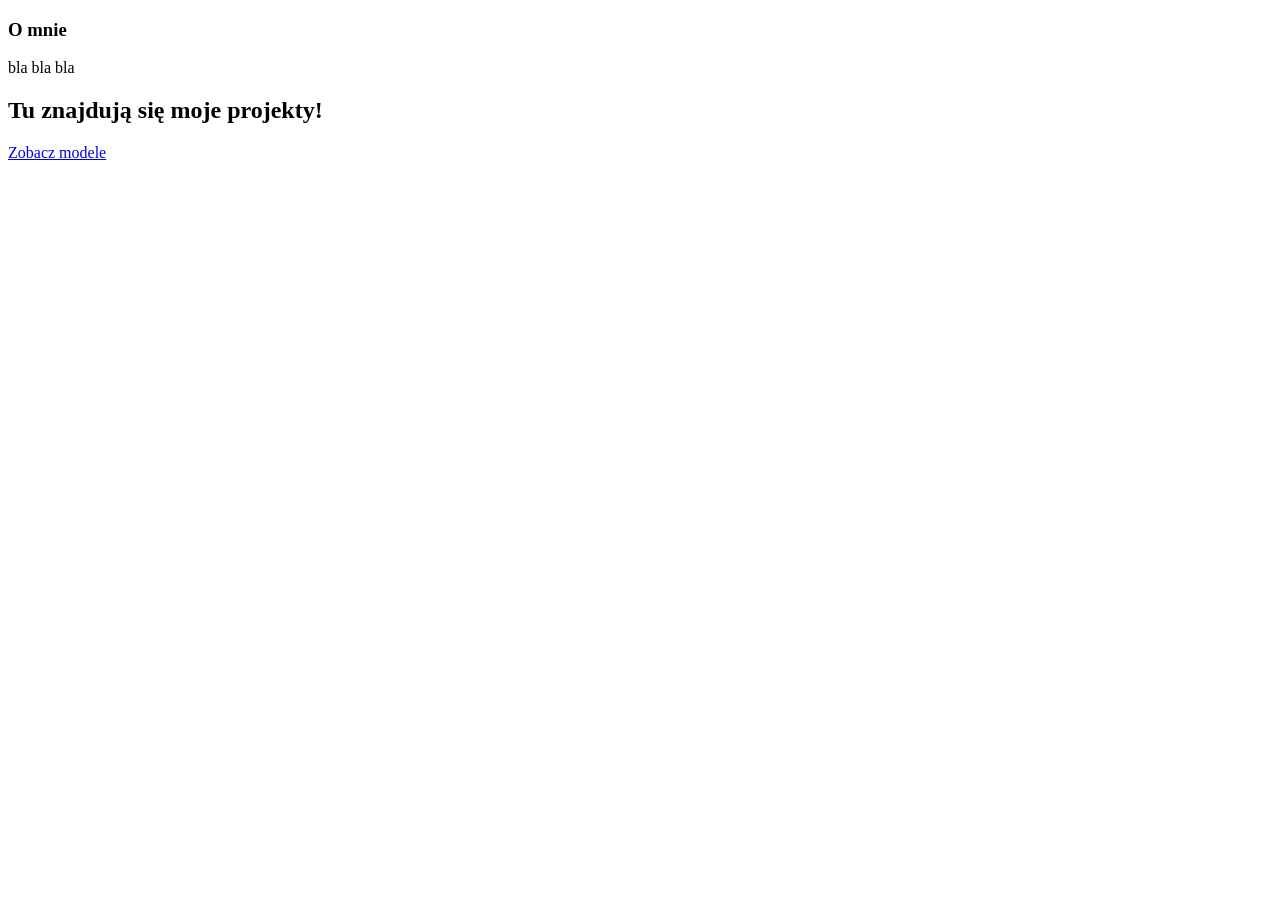
==== index.html @ 8807cf23 "Add files via upload" ====
<!DOCTYPE html>
<html lang="pl">
<head>
    <meta charset="UTF-8">
    <meta name="viewport" content="width=device-width, initial-scale=1.0">
    <title>Strona Główna</title>
    <link rel="stylesheet" href="style.css">
</head>
<body>
        <h3>O mnie</h3>
        <div class="card home"> <p>bla bla bla</p></div>
       
<div class="card home">
            <h2>Tu znajdują się moje projekty!</h2>
                 <a href="page1.html" class="btn">Zobacz modele</a>
            
        </div>

</body>
</html>
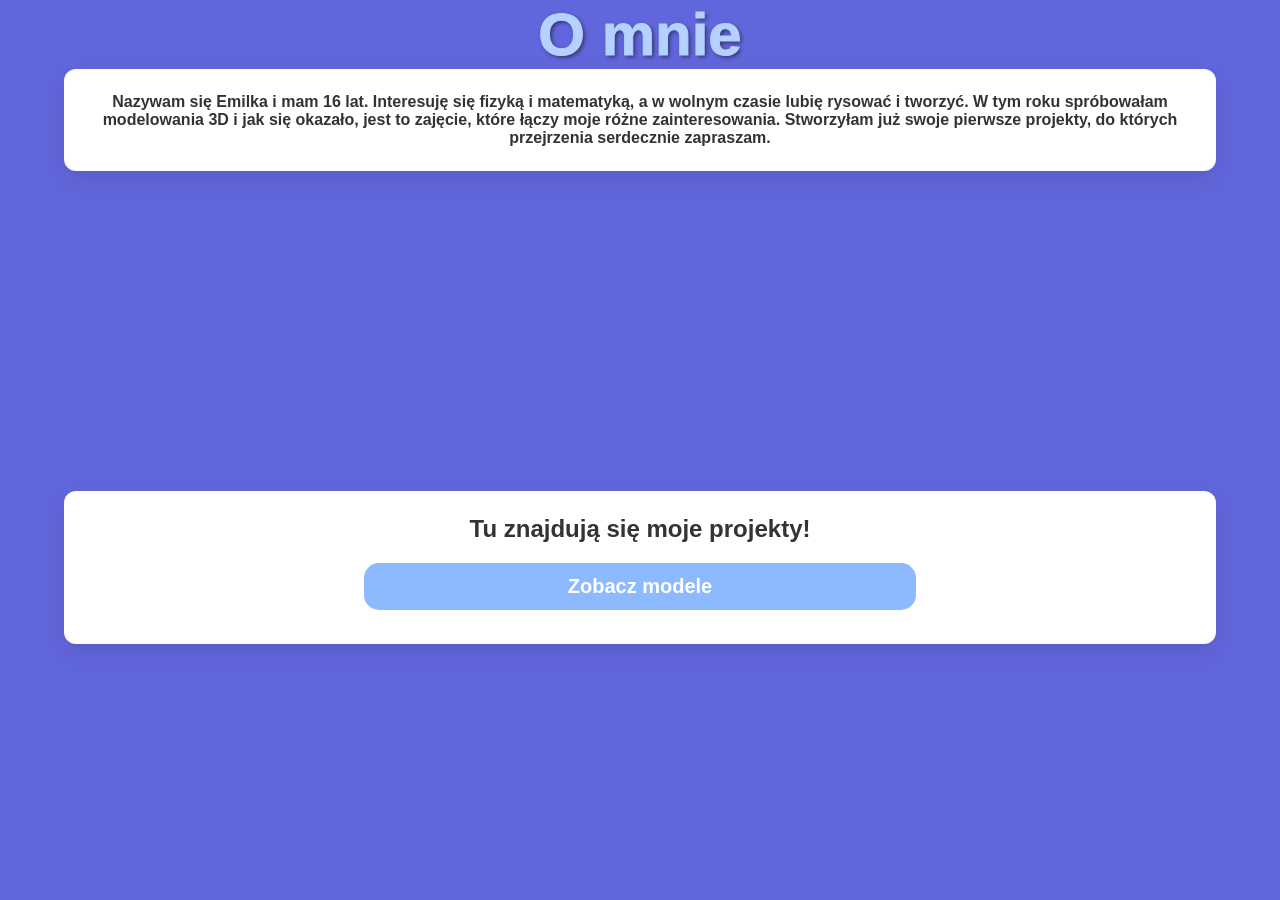
==== commit 6bd5ea7f: "Update index.html" ====
--- a/index.html
+++ b/index.html
@@ -8,7 +8,7 @@
 </head>
 <body>
         <h3>O mnie</h3>
-        <div class="card home"> <p>bla bla bla</p></div>
+        <div class="card home"> <p>Nazywam się Emilka i mam 16 lat. Interesuję się fizyką i matematyką, a w wolnym czasie lubię rysować i tworzyć. W tym roku spróbowałam modelowania 3D i jak się okazało, jest to zajęcie, które łączy moje różne zainteresowania. Stworzyłam już swoje pierwsze projekty, do których przejrzenia serdecznie zapraszam.   </p></div>
        
 <div class="card home">
             <h2>Tu znajdują się moje projekty!</h2>
@@ -17,4 +17,4 @@
         </div>
 
 </body>
-</html>+</html>
--- a/style.css
+++ b/style.css
@@ -0,0 +1,175 @@
+* {
+    box-sizing: border-box;
+    margin: 0;
+    padding: 0;
+    font-family: Arial, sans-serif;
+}
+body {
+            font-family: 'Segoe UI', Tahoma, Geneva, Verdana, sans-serif;
+            background-color:#6266dc;
+            margin: 0;
+            padding:0;
+            height: 100vh;
+            display: flex;
+    flex-direction: column;
+    align-items: center;
+        }
+
+
+
+.button-group {
+    display: flex;
+    flex-direction: column;
+    gap: 10px;
+}
+h1 {
+    font-size:60px;
+            text-align: center;
+            color: #9699e7;
+            font-weight: 800;
+        }
+h3
+{
+    font-size:60px;
+            text-align: center;
+            color:#b5d1ff;
+            font-weight: 800;
+            -webkit-text-stroke-width: 1px;   /* Grubość obwódki */
+   
+    text-shadow: 2px 2px 4px rgba(0, 0, 0, 0.5);
+}
+
+    h2{
+        text-align: center;
+            color: #333333;
+            margin-top: 0;
+            margin-bottom:10px;
+            font-weight: 800;
+    }
+p{ 
+    margin: 0 auto;
+    color: #f4f1f4;
+    font-weight: 800;
+    white-space: normal;
+}
+.btn {
+    position:center;
+    display: inline-block;
+    padding: 12px 24px;
+    width: 50%;
+    background-color:#8db9ff;
+    color: white;
+    text-decoration: none;
+    border-radius: 5px;
+    font-size: 20px;
+    transition: background-color 0.3s;
+    font-weight: 800;
+    border: none;
+    border-radius: 15px;
+    cursor: pointer;
+    text-align: center;
+    margin-bottom:10px;
+    margin-top:10px;
+    
+   ;
+}
+
+.btn:hover {
+    background-color:#8d91fc;
+}
+
+/* --- Style dla Galerii 3D --- */
+.gallery-container {
+    position: relative;
+    width:100% ;
+    height: 100%;
+    background-color: #e0e0e0;
+    border-radius: 8px;
+    overflow: hidden;
+    margin-top: 20px;
+}
+
+model-viewer {
+    width: 100%;
+    height: 100%;
+}
+
+.nav-btn {
+    position: absolute;
+    top: 50%;
+    transform: translateY(-50%);
+    background-color: rgba(0, 0, 0, 0.6);
+    color: white;
+    border: none;
+    font-size: 24px;
+    padding: 12px 18px;
+    cursor: pointer;
+    border-radius: 15px;
+    user-select: none;
+    transition: background-color 0.2s;
+}
+
+.nav-btn:hover {
+    background-color: rgba(0, 0, 0, 0.9);
+}
+
+.prev { left: 15px; }
+.next { right: 15px; }
+
+.card {
+    align-items: center;
+    text-align: center;
+    width: 90%;
+    
+     /* Wyśrodkowanie w poziomie i odstęp od dołu do kolejnego elementu */
+    padding: 24px;
+    background: #ffffff;
+    border-radius: 12px;
+    box-shadow: 0 8px 24px rgba(0, 0, 0, 0.1);
+    height: auto; /* Karta rośnie naturalnie wraz z zawartością */
+    
+}
+
+.home{
+margin: 0px auto 320px auto;
+}
+.page{
+    margin: 20px auto 20px auto;
+    height: 70%;
+    width: 80%;
+    
+}
+/* Styl tekstu wewnątrz górnej karty */
+p {
+    color: #333333;
+    font-weight:bold !important;
+   margin: 0;
+    word-break: normal;        
+    overflow-wrap: break-word;  /* Dzieli tylko wtedy, gdy wyraz jest za długi */
+    white-space: normal;        /* Zezwala na standardowe łamanie wierszy w dół */
+    width: 100%;                
+    box-sizing: border-box;
+}
+
+.viewer-wrapper {
+align-items: center;
+    text-align: center;
+    width: 80%;
+    
+    margin: 20px auto 20px auto; /* Wyśrodkowanie w poziomie i odstęp od dołu do kolejnego elementu */
+    padding: 15px;
+    background: #ffffff;
+    border-radius: 12px;
+    box-shadow: 0 8px 24px rgba(0, 0, 0, 0.1);
+    height: 80%; /* Karta rośnie naturalnie wraz z zawartością */
+}
+@keyframes fadeIn {
+    from {
+        opacity: 0;
+        transform: translateY(10px);
+    }
+    to {
+        opacity: 1;
+        transform: translateY(0);
+    }
+}
